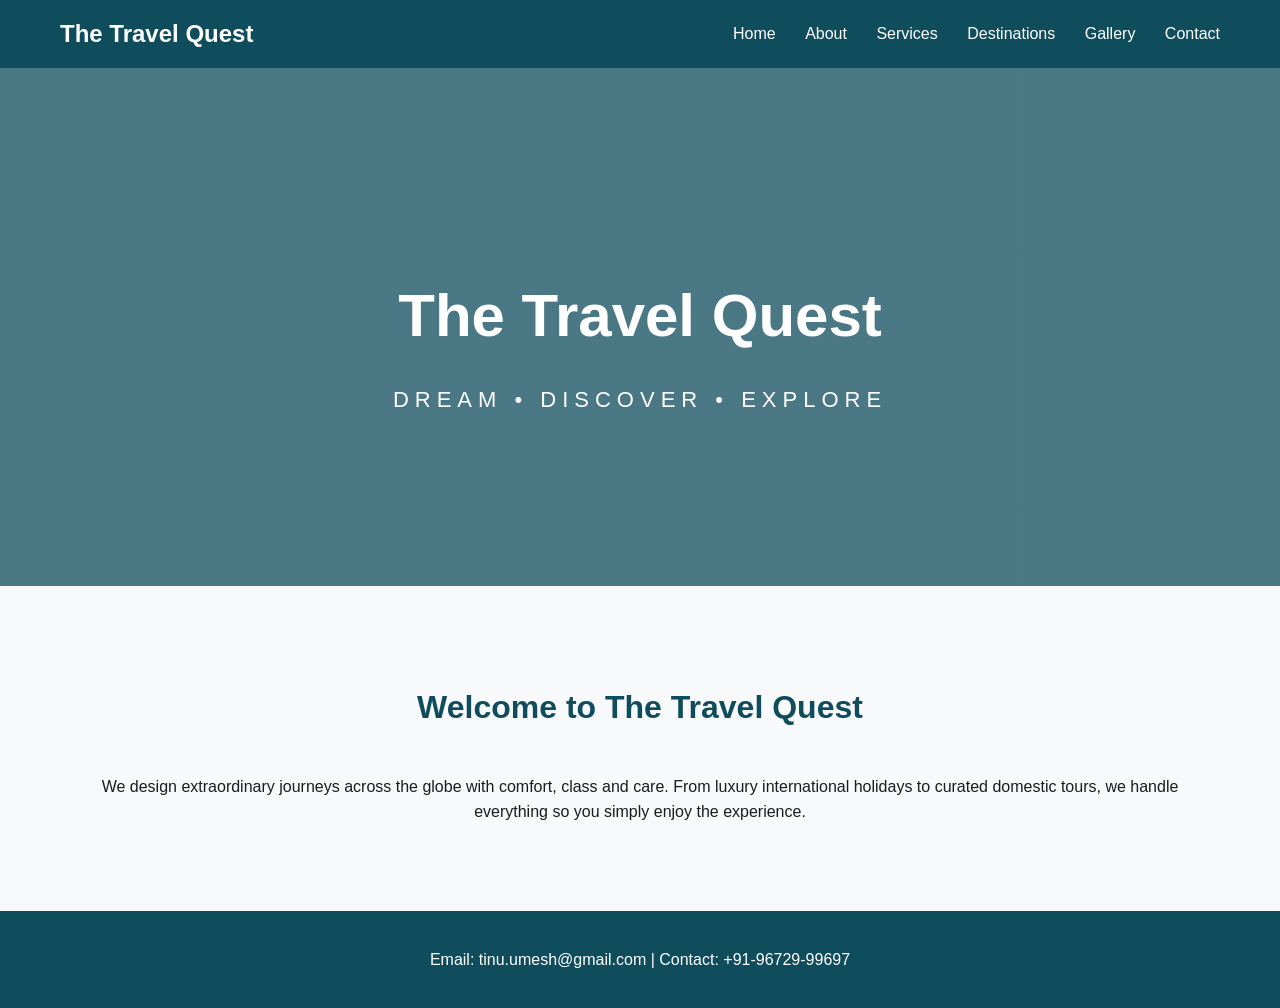
==== index.html @ f5c7e32b "Initial code" ====
<!DOCTYPE html>
<html>
<head>
<title>The Travel Quest</title>
<link rel="stylesheet" href="style.css">
</head>
<body>

<header>
  <h1>The Travel Quest</h1>
  <nav>
    <a href="index.html">Home</a>
    <a href="about.html">About</a>
    <a href="services.html">Services</a>
    <a href="destinations.html">Destinations</a>
    <a href="gallery.html">Gallery</a>
    <a href="contact.html">Contact</a>
  </nav>
</header>

<section class="hero">
  <h1 style="font-size:60px; margin-bottom:10px;">
    The Travel Quest
  </h1>
  <h2 style="letter-spacing:6px; font-weight:300;">
    DREAM • DISCOVER • EXPLORE
  </h2>
</section>

<section class="section">
  <h2>Welcome to The Travel Quest</h2>
  <p>
    We design extraordinary journeys across the globe with comfort, class and care.
    From luxury international holidays to curated domestic tours,
    we handle everything so you simply enjoy the experience.
  </p>
</section>

<footer>
  <p>Email: tinu.umesh@gmail.com | Contact: +91-96729-99697</p>
</footer>

</body>
</html>
---- style.css ----
body {
  margin: 0;
  font-family: 'Segoe UI', sans-serif;
  background-color: #f8f9fb;
  color: #1c1c1c;
  line-height: 1.6;
}

/* HEADER */
header {
  background: #0f4c5c;
  color: white;
  padding: 15px 60px;
  display: flex;
  justify-content: space-between;
  align-items: center;
}

header h1 {
  margin: 0;
  font-size: 24px;
  font-weight: 600;
}

nav a {
  color: white;
  text-decoration: none;
  margin-left: 25px;
  font-weight: 500;
  transition: 0.3s;
}

nav a:hover {
  color: #ffb703;
}

/* HERO */
.hero {
  background: linear-gradient(rgba(15,76,92,0.75), rgba(15,76,92,0.75)),
  url('https://images.unsplash.com/photo-1507525428034-b723cf961d3e') no-repeat center center/cover;
  color: white;
  text-align: center;
  padding: 150px 20px;
}

.hero h1 {
  font-size: 58px;
  margin-bottom: 15px;
}

.hero h2 {
  font-size: 22px;
  letter-spacing: 5px;
  font-weight: 300;
}

/* SECTIONS */
.section {
  padding: 70px 80px;
  text-align: center;
}

.section h2 {
  margin-bottom: 40px;
  color: #0f4c5c;
  font-size: 32px;
}

/* CARDS */
.cards {
  display: flex;
  justify-content: center;
  flex-wrap: wrap;
  gap: 25px;
}

.card {
  background: white;
  padding: 25px;
  width: 300px;
  border-radius: 12px;
  box-shadow: 0 8px 20px rgba(0,0,0,0.08);
  transition: 0.3s;
}

.card:hover {
  transform: translateY(-8px);
}

.service-icon {
  font-size: 42px;
  margin-bottom: 15px;
  color: #ff7b00;
}

/* DESTINATIONS */
.destination-section {
  padding: 70px 80px;
}

.destination-section h2 {
  text-align: center;
  margin-bottom: 40px;
  color: #0f4c5c;
  font-size: 30px;
}

.gallery-grid {
  display: grid;
  grid-template-columns: repeat(auto-fit, minmax(220px, 1fr));
  gap: 20px;
}

.gallery-item img {
  width: 100%;
  height: 190px;
  object-fit: cover;
  border-radius: 12px;
  transition: 0.3s;
}

.gallery-item img:hover {
  transform: scale(1.05);
}

.gallery-item p {
  margin-top: 8px;
  font-weight: 500;
}

/* CTA */
.cta {
  background: #0f4c5c;
  color: white;
  text-align: center;
  padding: 80px 20px;
}

.cta h2 {
  font-size: 30px;
}

.cta-button {
  display: inline-block;
  margin-top: 25px;
  padding: 14px 35px;
  background: #ff7b00;
  color: white;
  text-decoration: none;
  font-weight: bold;
  border-radius: 8px;
  transition: 0.3s;
}

.cta-button:hover {
  background: #ff9500;
}

/* FOOTER */
footer {
  background: #0f4c5c;
  color: white;
  text-align: center;
  padding: 20px;
}
.whatsapp-float {
  position: fixed;
  width: 60px;
  height: 60px;
  bottom: 25px;
  right: 25px;
  background-color: #25d366;
  color: white;
  border-radius: 50%;
  text-align: center;
  font-size: 30px;
  line-height: 60px;
  box-shadow: 2px 2px 10px rgba(0,0,0,0.3);
  z-index: 1000;
  text-decoration: none;
}

.whatsapp-float:hover {
  background-color: #1ebe5d;
}
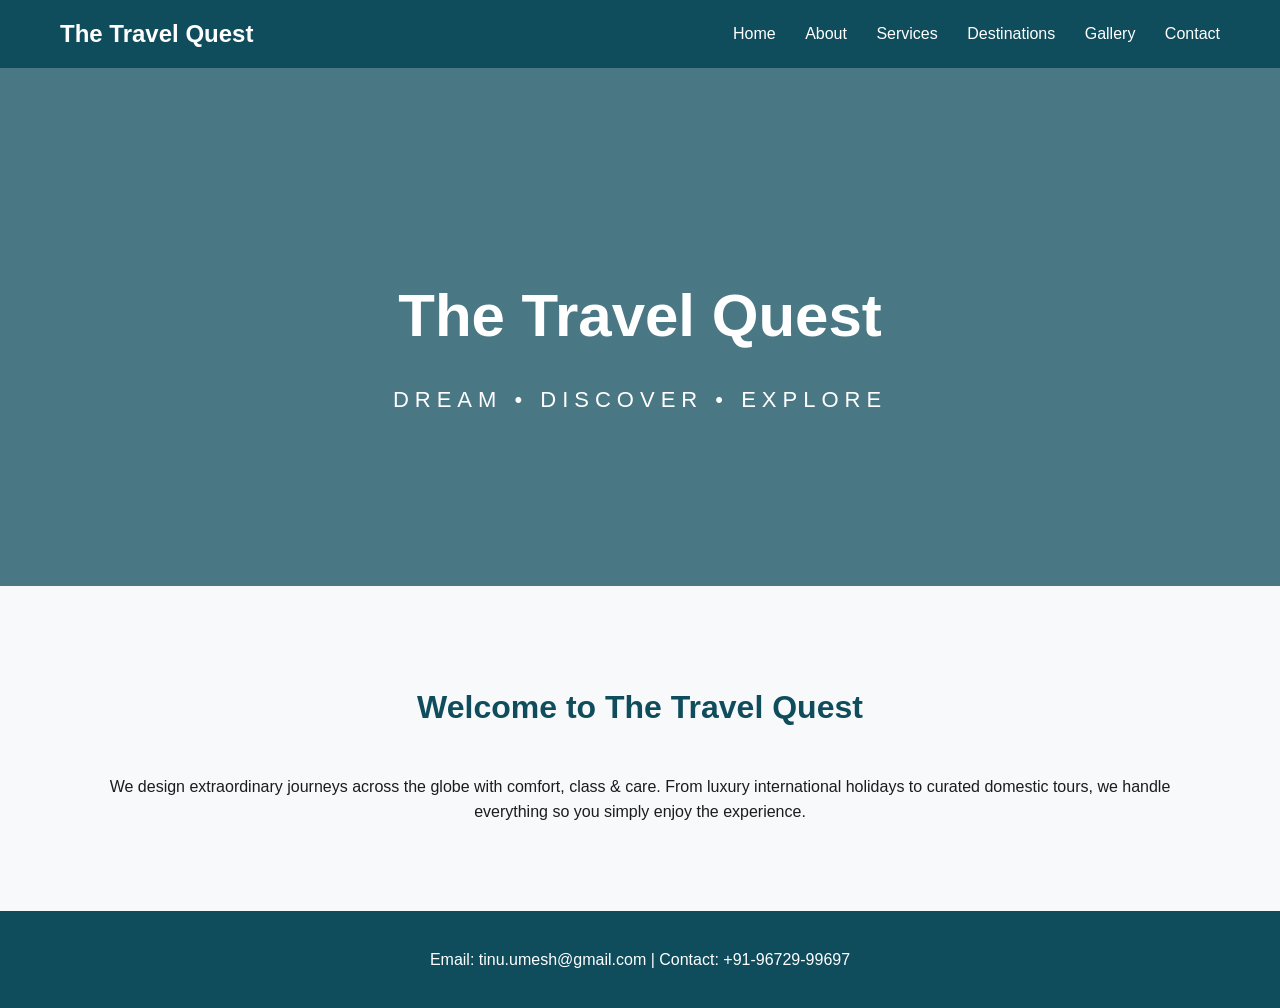
==== commit 4a1cac25: "Update index.html" ====
--- a/index.html
+++ b/index.html
@@ -30,7 +30,7 @@
 <section class="section">
   <h2>Welcome to The Travel Quest</h2>
   <p>
-    We design extraordinary journeys across the globe with comfort, class and care.
+    We design extraordinary journeys across the globe with comfort, class & care.
     From luxury international holidays to curated domestic tours,
     we handle everything so you simply enjoy the experience.
   </p>
